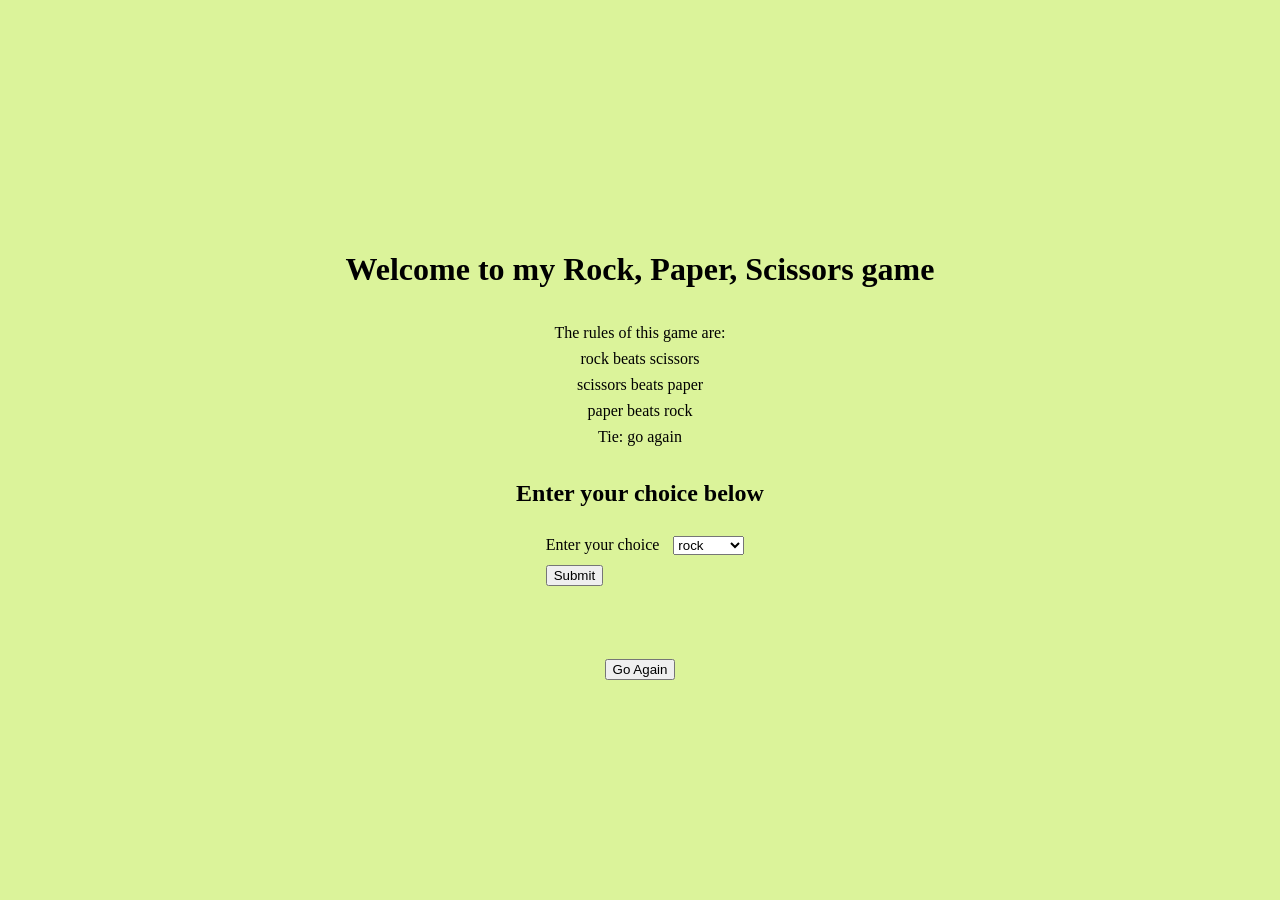
==== index.html @ 2707f3f2 "Solution for Rock, Paper, Scissors Game Receive players selection of rock, paper or scissors  getPla" ====
<!DOCTYPE html>
<html lang="en">
<head>
    <meta charset="UTF-8">
    <meta http-equiv="X-UA-Compatible" content="IE=edge">
    <meta name="viewport" content="width=device-width, initial-scale=1.0">
    <title>Rock Paper Scissors Game</title>
    <style>
        body {
            display: flex;
            flex-direction: column;
            align-items: center;
            justify-content: center;
            margin: 0 auto;
            height: 100vh;
            background-color: #dbf39a;
        }

        input {
            display: flex;
            align-items: center;
            justify-content: center;
            margin: 0 auto;
        }

        h1, h2 {
            padding: 10px;
        }

        .container {
            display: flex;
            flex-direction: column;
            align-items: center;
        }

        .intro {
            display: flex;
            flex-direction: column;
            align-items: center;
            justify-content: center;
        }

        .label {
            margin: 10px;
        }

        .submit {
            margin: 10px;
        }

        .rules {
            margin: 0;
            padding: 4px;
        }


    </style>
</head>
<body>
    <div class="intro">
        <h1>Welcome to my Rock, Paper, Scissors game</h1>
        <p class="rules">The rules of this game are:</p>
        <p class="rules">rock beats scissors</p>
        <p class="rules">scissors beats paper</p>
        <p class="rules">paper beats rock</p>
        <p class="rules">Tie: go again</p>


        <h2>Enter your choice below</h2>
    </div>
    <div class="container">
        <form action="#" id="userInput">
            <label for="choice" class="label">Enter your choice</label>
            <select name="choices" id="choice">
            <option value="rock">rock</option>
            <option value="paper">paper</option>
            <option value="scissors">scissors</option>
            
            </select>
            <input type="submit" value="Submit" class="submit" />
        </form>
    </div>
    <div class="results">
        <h1></h1>
    </div>
    <button class="reset">Go Again</button>
    <script>
        let criteria =[];
        let computerChoice;
        criteria[0] = "rock";
        criteria[1] = "paper";
        criteria[2] = "scissors";

        let randomNumber = Math.floor(Math.random() * 3);

        computerChoice = criteria[randomNumber];
        console.log(`Random number was ${randomNumber} Computer choice was ${computerChoice}`);
        const form = document.getElementById('userInput');
        const result = document.querySelector('.results');
        const button = document.querySelector('.reset');

        const evalChoices = function(playerChoice, computerChoice) {
            let pc = playerChoice;
            let cc = computerChoice;
            let result = ""
            // if (pc === "rock" && cc === "rock") {
            //     return "tie go again"
            // } else if (pc === "rock" && cc === "paper") {
            //     return "paper beats rock you lose :("
            // } else if (pc === "rock" && cc === "scissors") {
            //     return "rock beats scissors, YOU WIN!!!"
            // } else if (pc === "paper" && cc ==="paper") {
            //     return "tie go again"
            // } else if (pc === "paper" && cc ==="rock") {
            //     return "paper beats rock, YOU WIN!!!"
            // } else if (pc = "paper" && cc === "scissors") {
            //     return "scissors beat paper you lose :("
            // } else if (pc = "scissors" && cc === "scissors") {
            //     return "tie go again"
            // } else if (pc = "scissors" && cc === "rock") {
            //     return "rock beats scissors, you lose :("
            // } else {
            //     return "scissors beats paper, YOU WIN!!!"
            // }
            switch (true) {
                case(pc === "rock" && cc === "rock"): 
                    return "tie go again"
                case(pc === "rock" && cc === "paper"): 
                    return "paper beats rock you lose :("
                case(pc === "rock" && cc === "scissors"): 
                    return "rock beats scissors, YOU WIN!!!"
                case(pc === "paper" && cc ==="paper"):
                    return "tie go again"
                case(pc === "paper" && cc ==="rock"):
                    return "paper beats rock, YOU WIN!!!"
                case(pc === "paper" && cc === "scissors"):
                    return "scissors beat paper you lose :("
                case(pc === "scissors" && cc === "scissors"): 
                    return "tie go again"
                case(pc === "scissors" && cc === "rock"):
                    return "rock beats scissors, you lose :("
                case(pc === "scissors" && cc === "paper"):
                    return "scissors beats paper, YOU WIN!!!"
            }
        }
        

        form.addEventListener('submit', (event) => {
            // handle the form data
            event.preventDefault();
            let playerChoice =  document.getElementById('choice').value;
            console.log(`Player choice is ${playerChoice} computer's choice is ${computerChoice}`);

            // call evalChoices
            result.innerHTML = `The computer chose ${computerChoice} and ${evalChoices(playerChoice, computerChoice)}`;
        });

        button.addEventListener('click', (event) => {
            location.reload()
        });

    </script>
</body>
</html>
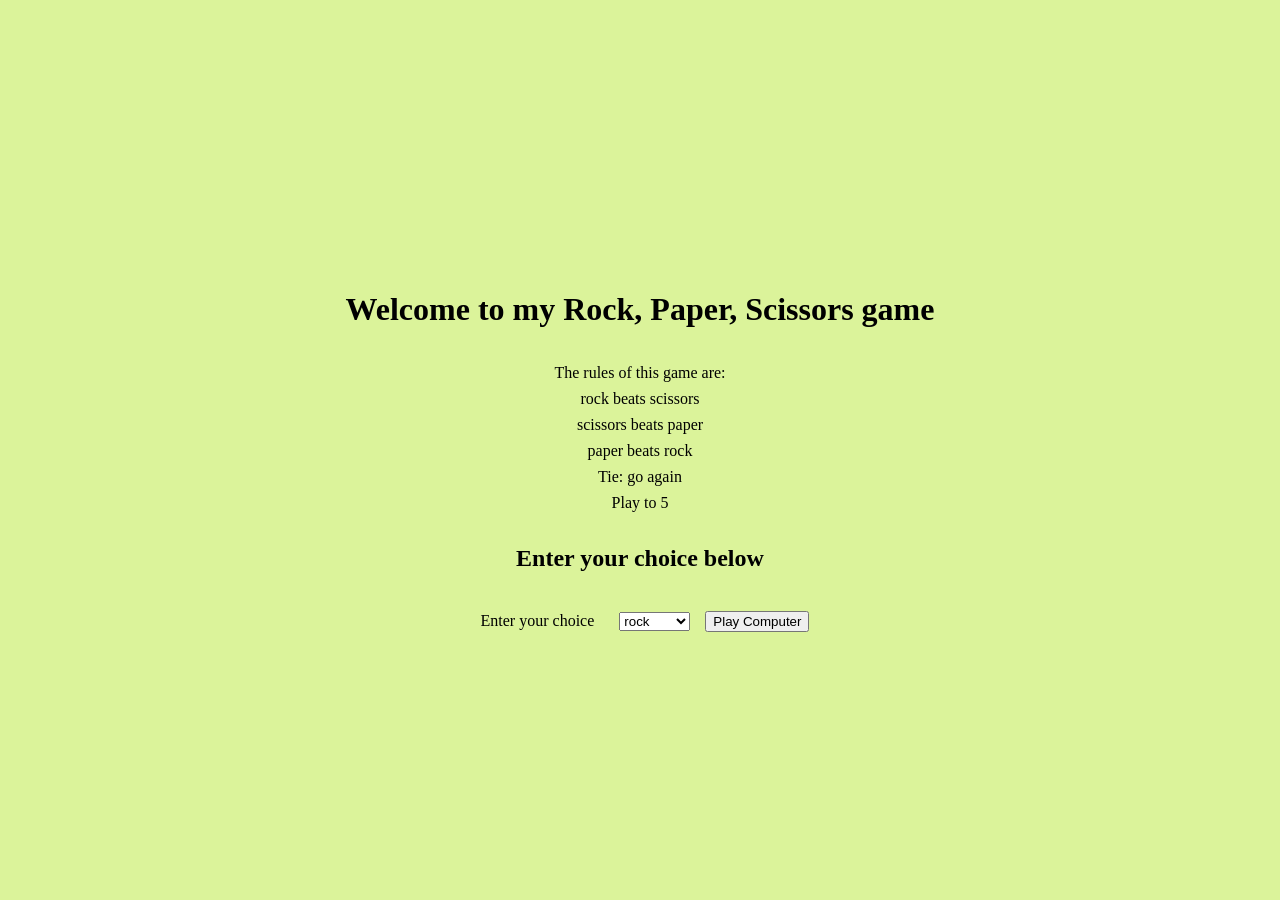
==== commit 177d525b: "Refactor Code" ====
--- a/index.html
+++ b/index.html
@@ -29,8 +29,9 @@
 
         .container {
             display: flex;
-            flex-direction: column;
+            flex-direction: row;
             align-items: center;
+            gap: 15px;
         }
 
         .intro {
@@ -53,6 +54,11 @@
             padding: 4px;
         }
 
+        .winner {
+            font-size: 36px;
+            font-weight: 700;            
+        }
+
 
     </style>
 </head>
@@ -64,100 +70,115 @@
         <p class="rules">scissors beats paper</p>
         <p class="rules">paper beats rock</p>
         <p class="rules">Tie: go again</p>
+        <p class="rules">Play to 5</p>
 
 
         <h2>Enter your choice below</h2>
     </div>
     <div class="container">
-        <form action="#" id="userInput">
-            <label for="choice" class="label">Enter your choice</label>
-            <select name="choices" id="choice">
+        <label for="choices" class="label">Enter your choice</label>
+        <select name="choices" id="choice">
             <option value="rock">rock</option>
             <option value="paper">paper</option>
             <option value="scissors">scissors</option>
+        </select>
+        <button id = "play" onclick="game()">Play Computer</button>
+    </div>
+    
+    <div class="results"></div>
+    <div class = "winner"></div>
+    
+    <script>
+        // Declare variables
+        let result = document.querySelector('.results');
+        let winnerText = document.querySelector('.winner');
+        let winner;
+        let summary = "";
+                
+        let userWins = 0;
+        let compWins = 0;
+        let playerChoice;
+        let computerChoice;
+        let score;
+        let target = true
+        let criteria =[];
+          criteria[0] = "rock";
+          criteria[1] = "paper";
+          criteria[2] = "scissors";
+
+        function getCompChoice() {
+            let randomNumber = Math.floor(Math.random() * 3);
+            return criteria[randomNumber];
+        }
+
+        function getPlayerChoice() {
+            selectElement = document.querySelector('#choice');
+            return selectElement.value;
+        };
+
+        function evalChoices(pc, cc) {
             
-            </select>
-            <input type="submit" value="Submit" class="submit" />
-        </form>
-    </div>
-    <div class="results">
-        <h1></h1>
-    </div>
-    <button class="reset">Go Again</button>
-    <script>
-        let criteria =[];
-        let computerChoice;
-        criteria[0] = "rock";
-        criteria[1] = "paper";
-        criteria[2] = "scissors";
-
-        let randomNumber = Math.floor(Math.random() * 3);
-
-        computerChoice = criteria[randomNumber];
-        console.log(`Random number was ${randomNumber} Computer choice was ${computerChoice}`);
-        const form = document.getElementById('userInput');
-        const result = document.querySelector('.results');
-        const button = document.querySelector('.reset');
-
-        const evalChoices = function(playerChoice, computerChoice) {
-            let pc = playerChoice;
-            let cc = computerChoice;
-            let result = ""
-            // if (pc === "rock" && cc === "rock") {
-            //     return "tie go again"
-            // } else if (pc === "rock" && cc === "paper") {
-            //     return "paper beats rock you lose :("
-            // } else if (pc === "rock" && cc === "scissors") {
-            //     return "rock beats scissors, YOU WIN!!!"
-            // } else if (pc === "paper" && cc ==="paper") {
-            //     return "tie go again"
-            // } else if (pc === "paper" && cc ==="rock") {
-            //     return "paper beats rock, YOU WIN!!!"
-            // } else if (pc = "paper" && cc === "scissors") {
-            //     return "scissors beat paper you lose :("
-            // } else if (pc = "scissors" && cc === "scissors") {
-            //     return "tie go again"
-            // } else if (pc = "scissors" && cc === "rock") {
-            //     return "rock beats scissors, you lose :("
-            // } else {
-            //     return "scissors beats paper, YOU WIN!!!"
-            // }
             switch (true) {
                 case(pc === "rock" && cc === "rock"): 
-                    return "tie go again"
+                    return "tie" 
                 case(pc === "rock" && cc === "paper"): 
-                    return "paper beats rock you lose :("
+                    return "computer";
                 case(pc === "rock" && cc === "scissors"): 
-                    return "rock beats scissors, YOU WIN!!!"
+                    return "player";
                 case(pc === "paper" && cc ==="paper"):
-                    return "tie go again"
+                    return "tie";
                 case(pc === "paper" && cc ==="rock"):
-                    return "paper beats rock, YOU WIN!!!"
+                    return  "player";
                 case(pc === "paper" && cc === "scissors"):
-                    return "scissors beat paper you lose :("
+                    return "computer";
                 case(pc === "scissors" && cc === "scissors"): 
-                    return "tie go again"
+                    return "tie";
                 case(pc === "scissors" && cc === "rock"):
-                    return "rock beats scissors, you lose :("
+                    return "computer";
                 case(pc === "scissors" && cc === "paper"):
-                    return "scissors beats paper, YOU WIN!!!"
+                    return "player";
+            };
+        };
+
+        function printScore() {
+            score = `You have won ${userWins} times and the computer has won ${compWins} times`;
+            summary = summary + `The computer chose ${computerChoice} and 
+                                player chose ${playerChoice} the winner is ${winner} <br> ${score}<br>` 
+            result.innerHTML = summary
+            summary = "";
+        }
+        // Start the game
+        function game() {
+
+            // Get the computer's choice
+            computerChoice = getCompChoice();
+                        
+            // Get the player's choice
+            playerChoice = getPlayerChoice();
+            
+            // Evaluate choices to see who won
+            winner = evalChoices(playerChoice, computerChoice);
+                        
+            //Check to see who won and tally the results
+            if (winner === "player") {
+                userWins ++;
+                printScore();
+
+                if (userWins === 5) {
+                    winnerText.innerHTML = "YOU WIN!!"
+                    return
+                } 
+            } else if (winner ==="computer") {
+                compWins ++;
+                printScore();
+                if (compWins === 5) {
+                    winnerText.innerHTML = "Sorry, you lose :(";
+                    return
+                }
+            } else {
+                printScore();
             }
-        }
-        
-
-        form.addEventListener('submit', (event) => {
-            // handle the form data
-            event.preventDefault();
-            let playerChoice =  document.getElementById('choice').value;
-            console.log(`Player choice is ${playerChoice} computer's choice is ${computerChoice}`);
-
-            // call evalChoices
-            result.innerHTML = `The computer chose ${computerChoice} and ${evalChoices(playerChoice, computerChoice)}`;
-        });
-
-        button.addEventListener('click', (event) => {
-            location.reload()
-        });
+        };
 
     </script>
 </body>
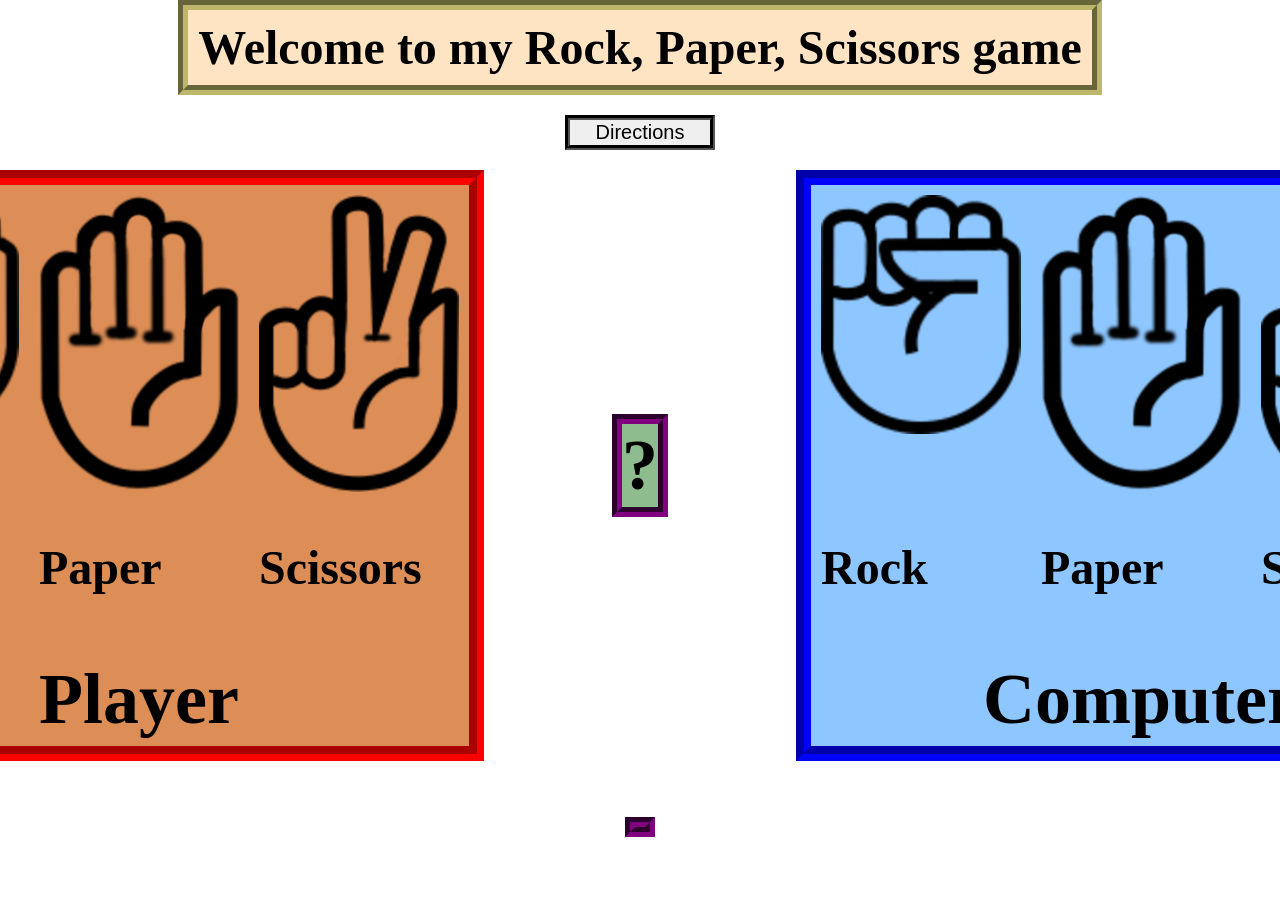
==== commit f69cc4ea: "Refactor code to account for the following changes Use an image of Roman Colosseum for background Re" ====
--- a/index.html
+++ b/index.html
@@ -5,181 +5,67 @@
     <meta http-equiv="X-UA-Compatible" content="IE=edge">
     <meta name="viewport" content="width=device-width, initial-scale=1.0">
     <title>Rock Paper Scissors Game</title>
+    <link rel="stylesheet" href="./styles/styles.css">
     <style>
         body {
             display: flex;
             flex-direction: column;
+            gap: 20px;
             align-items: center;
-            justify-content: center;
-            margin: 0 auto;
+            margin: 0;
             height: 100vh;
-            background-color: #dbf39a;
+            background-image: url('./images/colloseum.png');
+            background-size: cover;
         }
-
-        input {
-            display: flex;
-            align-items: center;
-            justify-content: center;
-            margin: 0 auto;
-        }
-
-        h1, h2 {
-            padding: 10px;
-        }
-
-        .container {
-            display: flex;
-            flex-direction: row;
-            align-items: center;
-            gap: 15px;
-        }
-
-        .intro {
-            display: flex;
-            flex-direction: column;
-            align-items: center;
-            justify-content: center;
-        }
-
-        .label {
-            margin: 10px;
-        }
-
-        .submit {
-            margin: 10px;
-        }
-
-        .rules {
-            margin: 0;
-            padding: 4px;
-        }
-
-        .winner {
-            font-size: 36px;
-            font-weight: 700;            
-        }
-
-
     </style>
 </head>
 <body>
-    <div class="intro">
+    <div class="heading">
         <h1>Welcome to my Rock, Paper, Scissors game</h1>
-        <p class="rules">The rules of this game are:</p>
-        <p class="rules">rock beats scissors</p>
-        <p class="rules">scissors beats paper</p>
-        <p class="rules">paper beats rock</p>
-        <p class="rules">Tie: go again</p>
-        <p class="rules">Play to 5</p>
-
-
-        <h2>Enter your choice below</h2>
     </div>
+    <button id="directions">Directions</button>
     <div class="container">
-        <label for="choices" class="label">Enter your choice</label>
-        <select name="choices" id="choice">
-            <option value="rock">rock</option>
-            <option value="paper">paper</option>
-            <option value="scissors">scissors</option>
-        </select>
-        <button id = "play" onclick="game()">Play Computer</button>
+        <div class="pchoices">
+            <div class="choices player">
+                <div class="img card">
+                    <input type="image" src="./images/rock_hand.png" class="img input rock"/>
+                    <p class = "img text">Rock</p>
+                </div>
+                <div class="img card">
+                    <input type="image" src="./images/paper_hand.png" class="img input paper"/>
+                    <p class = "img text">Paper</p>
+                </div>
+                <div class="img card">
+                    <input type="image" src="./images/scissors_hand.png" class="img input scissors"/>
+                    <p class = "img text">Scissors</p>
+                </div>
+            </div>
+            <p class="player text">Player</p>
+        </div>
+        <div class = "winner">
+            <p class="wtext"></p>
+        </div>
+        <div class="cchoices">
+            <div class="choices computer">
+                <div class="img card">
+                    <input type="image" src="./images/rock_hand.png" class="img computer rock"/>
+                    <p class = "img text">Rock</p>
+                </div>
+                <div class="img card">
+                    <input type="image" src="./images/paper_hand.png" class="img computer paper"/>
+                    <p class = "img text">Paper</p>
+                </div>
+                <div class="img card">
+                    <input type="image" src="./images/scissors_hand.png" class="img computer scissors"/>
+                    <p class = "img text">Scissors</p>
+                </div>
+            </div>
+            <p class="computer text">Computer</p>
+        </div>
     </div>
     
-    <div class="results"></div>
-    <div class = "winner"></div>
+    <p class = "results"></p>
     
-    <script>
-        // Declare variables
-        let result = document.querySelector('.results');
-        let winnerText = document.querySelector('.winner');
-        let winner;
-        let summary = "";
-                
-        let userWins = 0;
-        let compWins = 0;
-        let playerChoice;
-        let computerChoice;
-        let score;
-        let target = true
-        let criteria =[];
-          criteria[0] = "rock";
-          criteria[1] = "paper";
-          criteria[2] = "scissors";
-
-        function getCompChoice() {
-            let randomNumber = Math.floor(Math.random() * 3);
-            return criteria[randomNumber];
-        }
-
-        function getPlayerChoice() {
-            selectElement = document.querySelector('#choice');
-            return selectElement.value;
-        };
-
-        function evalChoices(pc, cc) {
-            
-            switch (true) {
-                case(pc === "rock" && cc === "rock"): 
-                    return "tie" 
-                case(pc === "rock" && cc === "paper"): 
-                    return "computer";
-                case(pc === "rock" && cc === "scissors"): 
-                    return "player";
-                case(pc === "paper" && cc ==="paper"):
-                    return "tie";
-                case(pc === "paper" && cc ==="rock"):
-                    return  "player";
-                case(pc === "paper" && cc === "scissors"):
-                    return "computer";
-                case(pc === "scissors" && cc === "scissors"): 
-                    return "tie";
-                case(pc === "scissors" && cc === "rock"):
-                    return "computer";
-                case(pc === "scissors" && cc === "paper"):
-                    return "player";
-            };
-        };
-
-        function printScore() {
-            score = `You have won ${userWins} times and the computer has won ${compWins} times`;
-            summary = summary + `The computer chose ${computerChoice} and 
-                                player chose ${playerChoice} the winner is ${winner} <br> ${score}<br>` 
-            result.innerHTML = summary
-            summary = "";
-        }
-        // Start the game
-        function game() {
-
-            // Get the computer's choice
-            computerChoice = getCompChoice();
-                        
-            // Get the player's choice
-            playerChoice = getPlayerChoice();
-            
-            // Evaluate choices to see who won
-            winner = evalChoices(playerChoice, computerChoice);
-                        
-            //Check to see who won and tally the results
-            if (winner === "player") {
-                userWins ++;
-                printScore();
-
-                if (userWins === 5) {
-                    winnerText.innerHTML = "YOU WIN!!"
-                    return
-                } 
-            } else if (winner ==="computer") {
-                compWins ++;
-                printScore();
-                if (compWins === 5) {
-                    winnerText.innerHTML = "Sorry, you lose :(";
-                    return
-                }
-            } else {
-                printScore();
-            }
-        };
-
-    </script>
+    <script src="javascript.js"></script>
 </body>
 </html>
--- a/styles/styles.css
+++ b/styles/styles.css
@@ -0,0 +1,102 @@
+.heading {
+    margin: 0;
+    padding: 10px;
+    background-color: bisque;
+    border: groove 10px darkkhaki;
+}
+
+#directions {
+    width: 150px;
+    font-size: 20px;
+    border: groove 5px black;
+}
+
+.choices.player {
+    
+    display: flex;
+    gap: 20px;
+    padding: 10px;
+}
+
+.pchoices {
+    border: groove 15px red;
+    background-color: rgba(210, 105, 30, 0.75);
+    display: flex;
+    flex-direction: column;
+    align-items: center;
+}
+
+.cchoices {
+    border: groove 15px blue;
+    background-color: rgba(30, 144, 255, 0.5);
+    display: flex;
+    flex-direction: column;
+    align-items: center;
+}
+
+.player.text, .computer.text {
+    font-size: 72px;
+    font-weight: 900;
+    margin: 5px;
+}
+
+.choices.computer {
+    display: flex;
+    gap: 20px;
+    padding: 10px;
+}
+
+.img.card {
+    display: flex;
+    flex-direction: column;
+    justify-content: space-between;
+}
+
+.img.text {
+    font-size: 48px;
+    font-weight: 800;
+}
+
+image {
+    width: auto;
+}
+
+h1 {
+    font-size: 48px;
+    margin: 0;
+}
+
+.container {
+    display: flex;
+    flex-direction: row;
+    align-items: center;
+    gap: 10vw;
+}
+
+.winner {
+    background-color: darkseagreen;
+    border: groove purple 10px;
+    font-size: 72px;
+    font-weight: 700;            
+    display: flex;
+    justify-content: center;
+    align-items: center;
+}
+
+.wtext {
+    margin: 0;
+}
+
+.img.input:hover {
+    border: solid 5px white;
+}
+
+.results {
+    align-items: center;
+    justify-content: center;
+    background-color: lightgray;
+    border: groove 10px purple;
+    padding: 0 5px 0 5px;
+    font-size: 36px;
+    font-weight: 700;
+}
